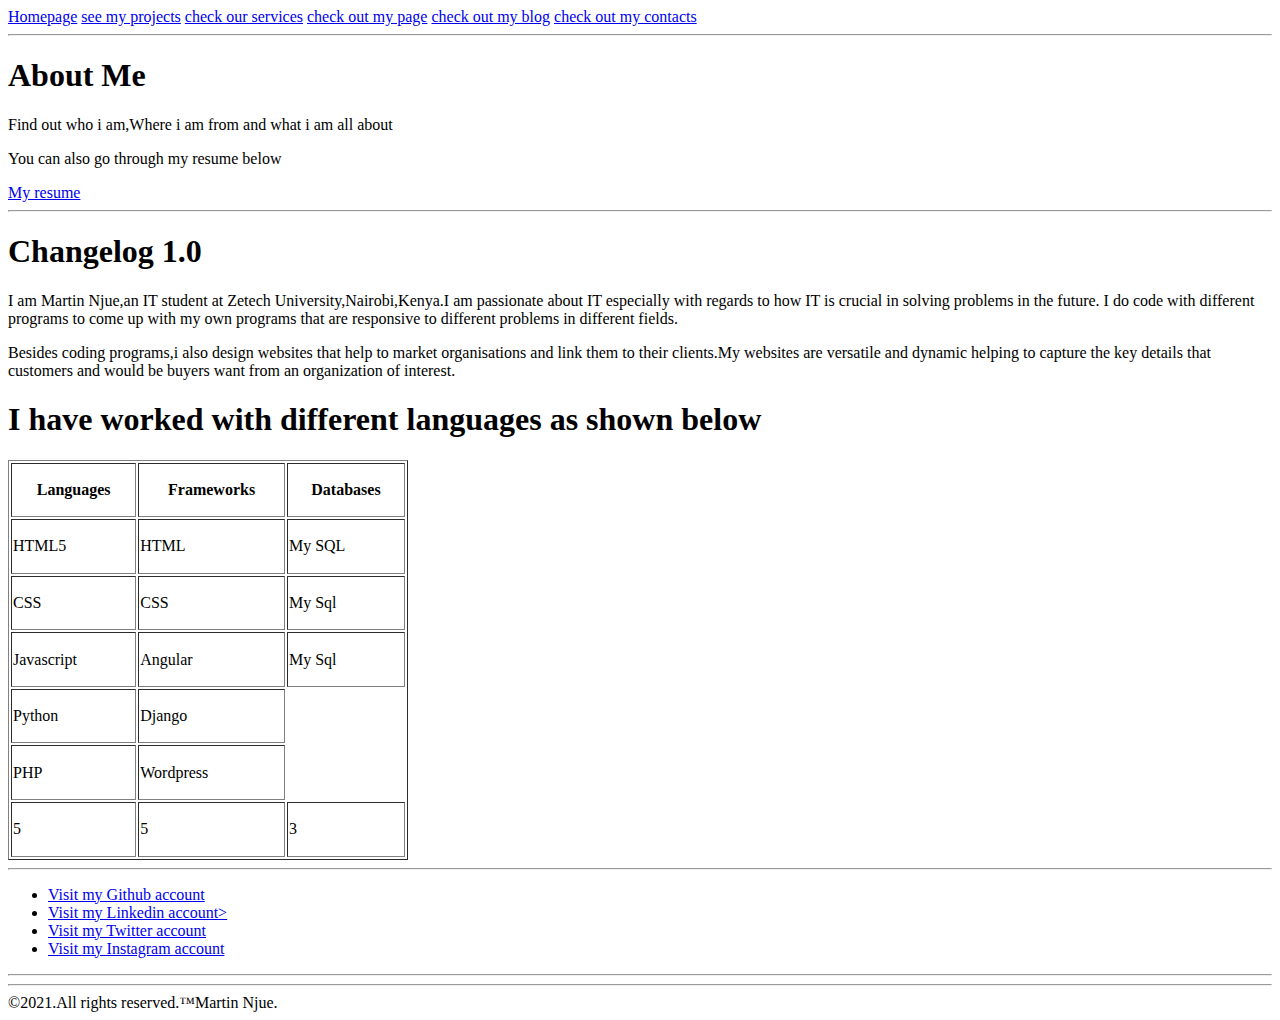
==== about.html @ d30c74ed "Added a page about myself and my contacts." ====
<!DOCTYPE html>
<html lang="en">
  <head>
    <meta charset="UTF-8" />
    <meta http-equiv="X-UA-Compatible" content="IE=edge" />
    <meta name="viewport" content="width=device-width, initial-scale=1.0" />
    <title>Martin Njue:About</title>
  </head>
  <body>
    <!--Navigation bar section-->
    <nav>
      <a href="index.html">Homepage</a>
      <a href="./projects.html">see my projects</a>
      <a href="./services.html">check our services</a>
      <a href="./about.html">check out my page</a>
      <a href="./blog.html">check out my blog</a>
      <a href="./contacts.html">check out my contacts</a>
    </nav>
    <hr />
    <!--Jumbotron section-->
    <h1>About Me</h1>
    <p>Find out who i am,Where i am from and what i am all about</p>
    <p>You can also go through my resume below</p>
    <a href="MartinCV.docx">My resume</a>
    <hr />
    <!--Main Section-->
    <h1>Changelog 1.0</h1>
    <p>
      I am Martin Njue,an IT student at Zetech University,Nairobi,Kenya.I am
      passionate about IT especially with regards to how IT is crucial in
      solving problems in the future. I do code with different programs to come
      up with my own programs that are responsive to different problems in
      different fields.
    </p>
    <p>
      Besides coding programs,i also design websites that help to market
      organisations and link them to their clients.My websites are versatile and
      dynamic helping to capture the key details that customers and would be
      buyers want from an organization of interest.
    </p>
    <h1>I have worked with different languages as shown below</h1>
    <table border="1" width="400" height="400">
      <tr>
        <th>Languages</th>
        <th>Frameworks</th>
        <th>Databases</th>
      </tr>
      <tr>
        <td>HTML5</td>
        <td>HTML</td>
        <td>My SQL</td>
      </tr>
      <tr>
        <td>CSS</td>
        <td>CSS</td>
        <td>My Sql</td>
      </tr>
      <tr>
        <td>Javascript</td>
        <td>Angular</td>
        <td>My Sql</td>
      </tr>
      <tr>
        <td>Python</td>
        <td>Django</td>
      </tr>
      <tr>
        <td>PHP</td>
        <td>Wordpress</td>
      </tr>
      <tr>
        <td>5</td>
        <td>5</td>
        <td>3</td>
      </tr>
    </table>
    <hr />

    <!--Footer section-->
    <footer>
      <ul>
        <li>
          <a href="https://github.com/njue752"> Visit my Github account</a>
        </li>
        <li>
          <a href="https://www.linkedin.com/feed/">
            Visit my Linkedin account></a
          >
        </li>
        <li>
          <a href="https://twitter.com/home?logout=1623839119777"
            >Visit my Twitter account</a
          >
        </li>
        <li>
          <a href="https://www.instagram.com/?hl=en"
            >Visit my Instagram account</a
          >
        </li>
      </ul>
    </footer>
    <hr />
    <hr />
    &copy;2021.All rights reserved.&trade;Martin Njue.
  </body>
</html>
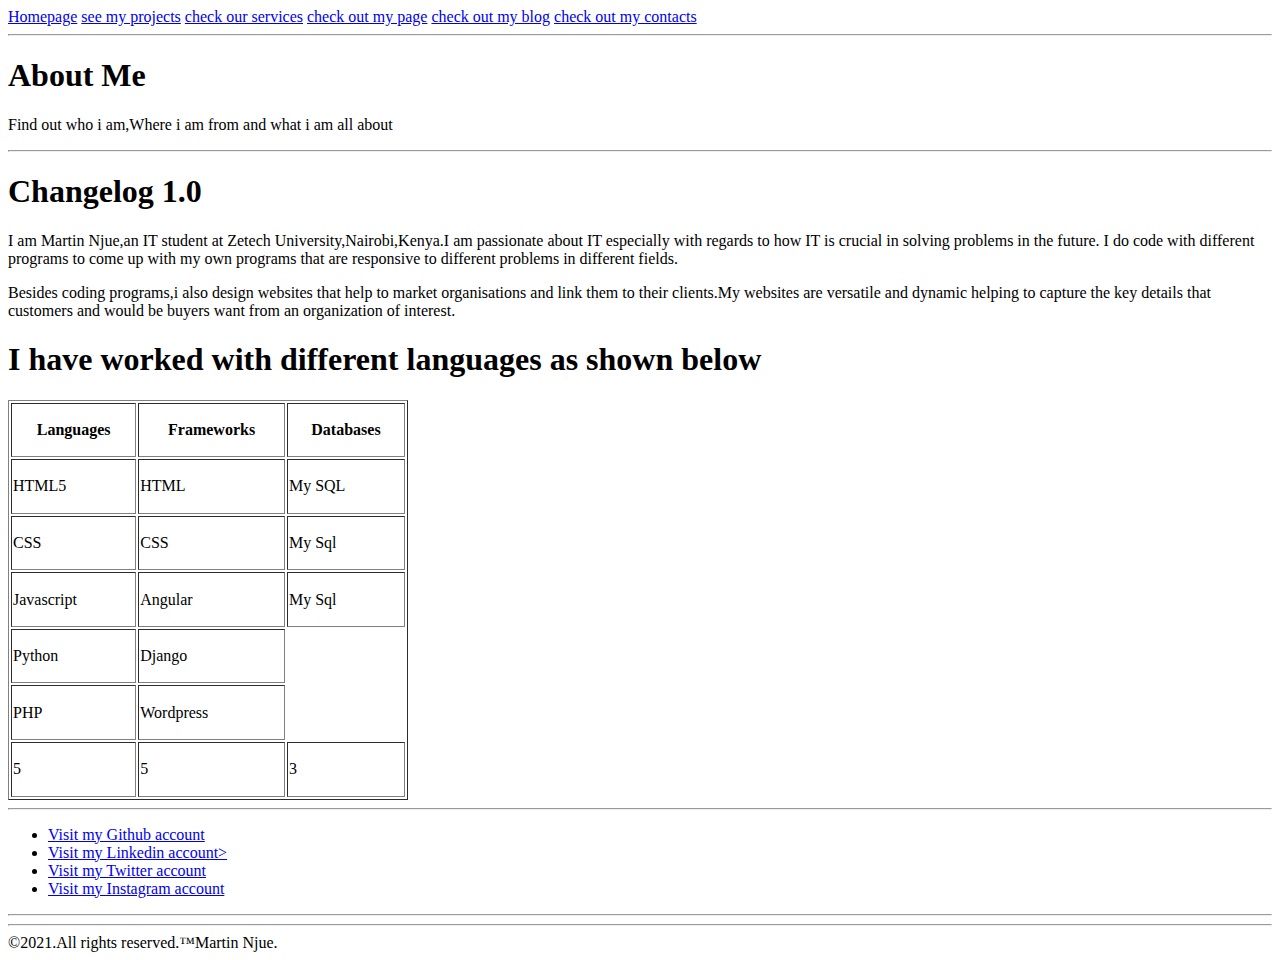
==== commit 5bb7809e: "Added a page about myself" ====
--- a/about.html
+++ b/about.html
@@ -1,10 +1,16 @@
+<!--////////////////////////
+Article Portfolio Homepage//
+Author Martin Njue//
+Date: June 2021//
+Licence:MIT//
+////////////////////////-->
 <!DOCTYPE html>
 <html lang="en">
   <head>
     <meta charset="UTF-8" />
     <meta http-equiv="X-UA-Compatible" content="IE=edge" />
     <meta name="viewport" content="width=device-width, initial-scale=1.0" />
-    <title>Martin Njue:About</title>
+    <title>Martin Njue:About </title>
   </head>
   <body>
     <!--Navigation bar section-->
@@ -20,8 +26,6 @@
     <!--Jumbotron section-->
     <h1>About Me</h1>
     <p>Find out who i am,Where i am from and what i am all about</p>
-    <p>You can also go through my resume below</p>
-    <a href="MartinCV.docx">My resume</a>
     <hr />
     <!--Main Section-->
     <h1>Changelog 1.0</h1>
@@ -83,17 +87,17 @@
           <a href="https://github.com/njue752"> Visit my Github account</a>
         </li>
         <li>
-          <a href="https://www.linkedin.com/feed/">
+          <a href="https://www.linkedin.com/in/martin-njue-8a1102215/">
             Visit my Linkedin account></a
           >
         </li>
         <li>
-          <a href="https://twitter.com/home?logout=1623839119777"
+          <a href="https://twitter.com/Martyn_Njue"
             >Visit my Twitter account</a
           >
         </li>
         <li>
-          <a href="https://www.instagram.com/?hl=en"
+          <a href="https://www.instagram.com/martingatu9/?hl=en"
             >Visit my Instagram account</a
           >
         </li>
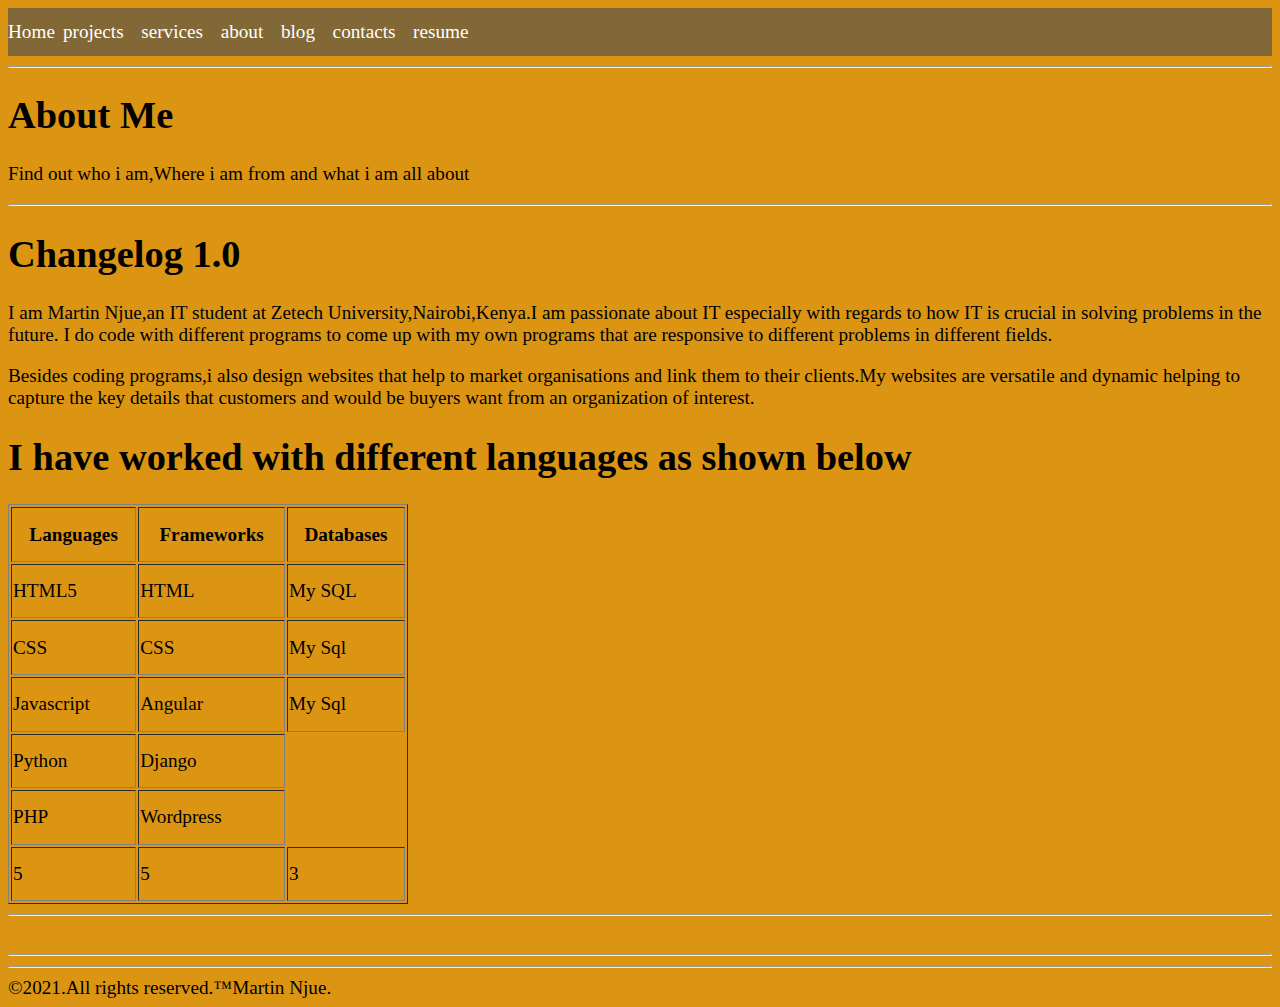
==== commit 7625a7c6: "Added css files" ====
--- a/about.html
+++ b/about.html
@@ -10,22 +10,38 @@
     <meta charset="UTF-8" />
     <meta http-equiv="X-UA-Compatible" content="IE=edge" />
     <meta name="viewport" content="width=device-width, initial-scale=1.0" />
-    <title>Martin Njue:About </title>
+    <link rel="stylesheet" href="./css/about.css" />
+    <script src="./css/fontawesome.js" crossorigin="anonymous"></script>
+    <title>Martin Njue:About</title>
   </head>
   <body>
     <!--Navigation bar section-->
-    <nav>
-      <a href="index.html">Homepage</a>
-      <a href="./projects.html">see my projects</a>
-      <a href="./services.html">check our services</a>
-      <a href="./about.html">check out my page</a>
-      <a href="./blog.html">check out my blog</a>
-      <a href="./contacts.html">check out my contacts</a>
+    <nav class="navbar">
+      <a href="index.html" class="nav-link">Home</a>
+      <a href="./projects.html" class="nav-link">
+        <i class="fas fa-tasks"></i>projects</a
+      >&nbsp;&nbsp;
+      <a href="./services.html" class="nav-link"
+        ><i class="fas fa-cogs"></i>services</a
+      >&nbsp;&nbsp;
+      <a href="./about.html" class="nav-link"
+        ><i class="fas fa-address-card"></i>about</a
+      >&nbsp;&nbsp;
+      <a href="./blog.html" class="nav-link"><i class="fas fa-blog"></i>blog</a
+      >&nbsp;&nbsp;
+      <a href="./contacts.html" class="nav-link"
+        ><i class="fas fa-envelope-open-text"></i>contacts</a
+      >&nbsp;&nbsp;
+      <a
+        href="https://drive.google.com/file/d/1NC2_lO8zs8xa5isOtMEc1AaZTXuUXrzt/view?usp=sharing"
+        ><i class="fas fa-file"></i>resume</a
+      >
     </nav>
     <hr />
     <!--Jumbotron section-->
     <h1>About Me</h1>
     <p>Find out who i am,Where i am from and what i am all about</p>
+
     <hr />
     <!--Main Section-->
     <h1>Changelog 1.0</h1>
@@ -84,22 +100,24 @@
     <footer>
       <ul>
         <li>
-          <a href="https://github.com/njue752"> Visit my Github account</a>
+          <a href="https://github.com/njue752"
+            ><i class="fab fa-github fa-2x"></i
+          ></a>
         </li>
         <li>
-          <a href="https://www.linkedin.com/in/martin-njue-8a1102215/">
-            Visit my Linkedin account></a
-          >
+          <a href="https://www.linkedin.com/in/martin-njue-8a1102215/"
+            ><i class="fab fa-linkedin fa-2x"></i
+          ></a>
         </li>
         <li>
           <a href="https://twitter.com/Martyn_Njue"
-            >Visit my Twitter account</a
-          >
+            ><i class="fab fa-twitter fa-2x"></i
+          ></a>
         </li>
         <li>
           <a href="https://www.instagram.com/martingatu9/?hl=en"
-            >Visit my Instagram account</a
-          >
+            ><i class="fab fa-instagram fa-2x"></i
+          ></a>
         </li>
       </ul>
     </footer>
--- a/css/about.css
+++ b/css/about.css
@@ -0,0 +1,61 @@
+body {
+  font-size: 1.2em;
+  background-color: rgb(219, 149, 19);
+}
+
+.container {
+  display: flex;
+  flex-direction: column;
+  height: 100 vh;
+}
+.navbar {
+  background-color: rgb(131, 104, 55);
+  text-align: center;
+  line-height: 3rem;
+  display: flex;
+  flex-direction: row;
+  align-items: center;
+  justify-content: left;
+}
+.nav-link {
+  color: white;
+  margin-right: 0.5rem;
+}
+.nav-link:hover {
+  color: blue;
+  background: rgb(189, 240, 8);
+}
+nav {
+  background-color: rgb(71, 58, 32);
+  line-height: 3em;
+  color: white;
+}
+
+nav a {
+  color: white;
+}
+header {
+  color: white;
+}
+
+a {
+  text-decoration: none;
+}
+
+footer {
+  background-color: rgb(224, 240, 11);
+  text-align: center;
+  color: white;
+}
+
+footer ul {
+  list-style-type: none;
+  display: flex;
+  justify-content: center;
+}
+footer ul li {
+  margin-right: 0.8em;
+}
+footer a {
+  color: white;
+}
